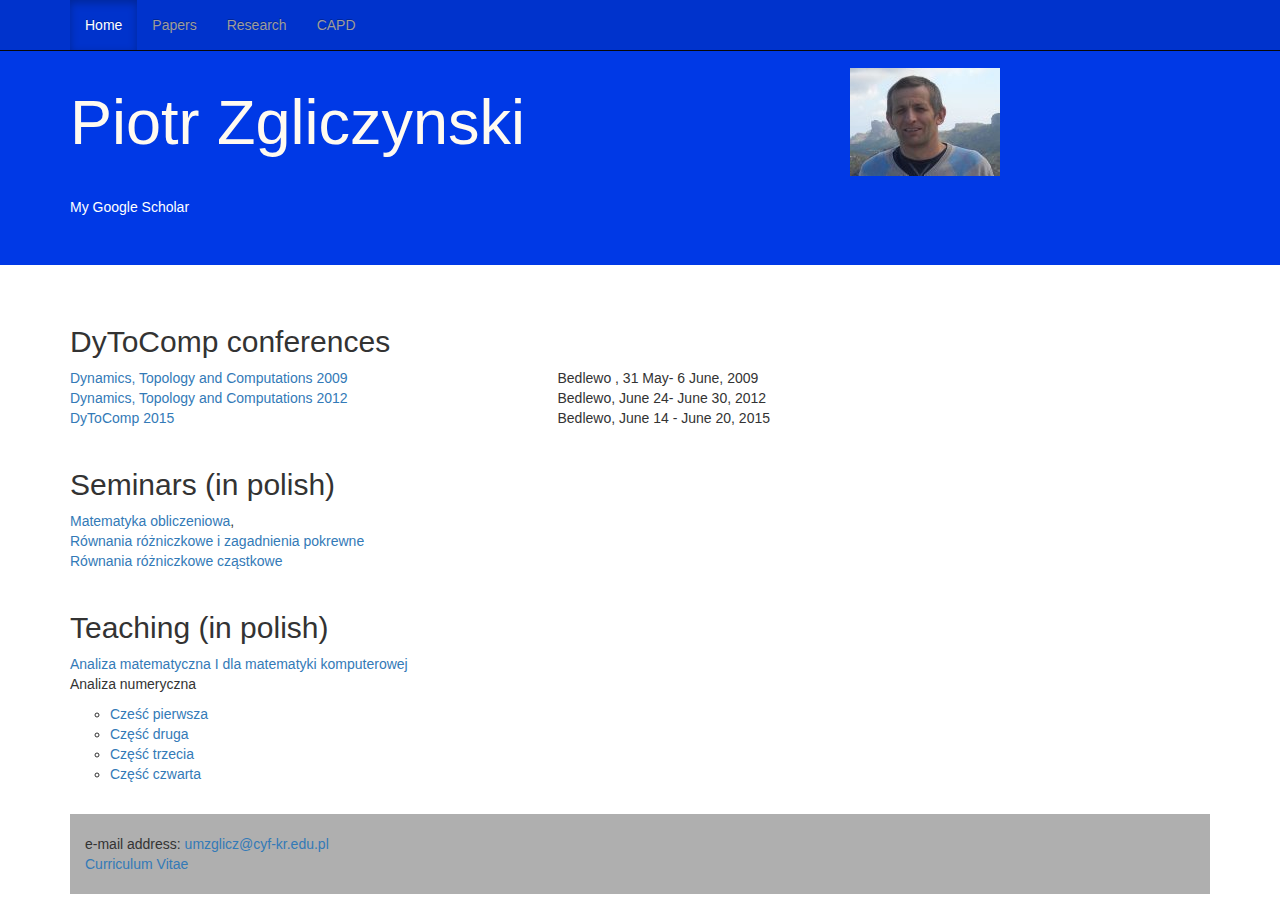
==== index.html @ f00f0b25 "First commit" ====
<!DOCTYPE html PUBLIC "-//W3C//DTD XHTML 1.0 Transitional//EN" "http://www.w3.org/TR/xhtml1/DTD/xhtml1-transitional.dtd">
<!-- saved from url=(0034)http://ww2.ii.uj.edu.pl/~zgliczyn/ -->
<html>

<head>
    <meta http-equiv="Content-Type" content="text/html; charset=UTF-8">

    <meta charset="utf-8">
    <meta http-equiv="X-UA-Compatible" content="IE=edge">
    <meta name="viewport" content="width=device-width, initial-scale=1">
    <!-- The above 3 meta tags *must* come first in the head; any other head 
         content must come *after* these tags -->

    <title> Piotr Zgliczynski: Home Page </title>
    
    <!-- Bootstrap -->
    <link href="css/bootstrap.min.css" rel="stylesheet">
    <link href="css/bootstrap-theme.min.css" rel="stylesheet">
    <link href="css/style.css" rel="stylesheet">

    <!-- HTML5 shim and Respond.js for IE8 support of HTML5 elements and media queries -->
    <!-- WARNING: Respond.js doesn't work if you view the page via file:// -->
    <!--[if lt IE 9]>
      <script src="https://oss.maxcdn.com/html5shiv/3.7.2/html5shiv.min.js"></script>
      <script src="https://oss.maxcdn.com/respond/1.4.2/respond.min.js"></script>
    <![endif]-->
</head>

<body>
    <nav class="navbar navbar-inverse navbar-fixed-top" role="navigation" role="navigation">
            <div class="container">
                <div class="navbar-header">
                <button type="button" class="navbar-toggle collapsed" data-toggle="collapse" data-target="#navbar" aria-expanded="false" aria-controls="navbar">
                    <span class="sr-only">Toggle navigation</span>
                    <span class="icon-bar"></span>
                    <span class="icon-bar"></span>
                    <span class="icon-bar"></span>
                </button>
                <!--<a class="navbar-brand" href="#">Piotr Zgliczynski</a>-->
            </div>
            <div id="navbar" class="navbar-collapse collapse">
                <ul class="nav navbar-nav">
                    <li class="active"><a href="#">Home</a></li>
                    <li><a href="./papers.html">Papers</a></li>
                    <li><a href="./research.html">Research</a></li>
                    <li><a href="http://capd.ii.uj.edu.pl/">CAPD</a></li>
                </ul>
                </div>
            </div>
        </nav>    
    <header class="jumbotron">
        <div class="container">
            <div class="row row-header">
                <div class="col-xs-12 col-sm-8">
                    <h1> Piotr Zgliczynski </h1>
                </div>
                <div class="col-xs-12 col-sm-4">
                    <img src="./assets/picture.jpg" />
                </div>
            </div>

            <div class="row row-header">
                <div class="col-xs-12">
                    <span id='badgeCont200789' style='width:126px'>
				        <script src='http://labs.researcherid.com/mashlets?el=badgeCont200789&mashlet=badge&showTitle=false&className=a&rid=O-2866-2013'>
				        </script>
			        </span>
                </div>
			     <div class="col-xs-12">
				    <A HREF="http://scholar.google.com/citations?user=oHfEkuoAAAAJ" TARGET="_blank">My Google Scholar</A>
			     </div>
            </div>
        </div>
    </header>

    <div class="container">
        <div class="row row-content">
            <h2>DyToComp conferences</h2>
            <ul class="list-unstyled">
                <li>
                    <div class="row">
                        <div class="col-xs-12 col-sm-5">
                            <a href="http://www.ii.uj.edu.pl/DyToComp2009/"> Dynamics, Topology and Computations 2009</a>
                        </div>
                        <div class="col-sx-11 col-sx-offset-1 col-sm-4">
                            Bedlewo , 31 May- 6 June, 2009
                        </div>
                        <div class="col-xs-0 col-sm-3 col-md-0" />
                    </div>
                </li>
                <li>
                    <div class="row">
                        <div class="col-xs-12 col-sm-5">
                            <a href="http://www.ii.uj.edu.pl/DyToComp2012/"> Dynamics, Topology and Computations  2012</a>
                        </div>
                        <div class="col-sx-11 col-sx-offset-1 col-sm-4">
                            Bedlewo, June 24- June 30, 2012
                        </div>
                        <div class="col-xs-0 col-sm-3 col-md-0" />
                    </div>
                </li>
                <li>
                    <div class="row">
                        <div class="col-xs-12 col-sm-5">
                            <a href="http://www.ii.uj.edu.pl/DyToComp2015/"> DyToComp 2015 </a>
                        </div>
                        <div class="col-sx-11 col-sx-offset-1 col-sm-4">
                            Bedlewo, June 14 - June 20, 2015
                        </div>
                        <div class="col-xs-0 col-sm-3 col-md-0" />
                    </div>
                </li>
            </ul>

        </div>
        <div class="row row-content">
            <h2>Seminars (in polish)</h2>
            <ul class="list-unstyled">
                <li>
                    <a href="http://www.ii.uj.edu.pl/zmn/dto/dto.htm">Matematyka obliczeniowa</a>,
                </li>
                <li>
                    <a href="http://www.ii.uj.edu.pl/~kamiensk/RRiZP/">Równania różniczkowe i zagadnienia
			  pokrewne </a>
                </li>
                <li>
                    <a href="http://www.ii.uj.edu.pl/~migorski/links.html">Równania różniczkowe cząstkowe
				</a>
                </li>
            </ul>

        </div>
        <div class="row row-content">
            <h2>Teaching (in polish)</h2>
            <ul class="list-unstyled">

                <li>
                    <a href="http://ww2.ii.uj.edu.pl/~zgliczyn/dydaktyka/2014-15/analiza-mat-mk/AM1-2014-15-0.html">
              Analiza matematyczna I dla matematyki komputerowej</a>
                </li>

                <li>
                    <p>Analiza numeryczna</p>
                    <ul>
                        <li><a href="http://ww2.ii.uj.edu.pl/~zgliczyn/dydaktyka/2014-15/AN/AnalNum1.pdf">Cześć pierwsza</a></li>
                        <li><a href="http://ww2.ii.uj.edu.pl/~zgliczyn/dydaktyka/2014-15/AN/AnalNum2.pdf">Część druga</a></li>
                        <li><a href="http://ww2.ii.uj.edu.pl/~zgliczyn/dydaktyka/2014-15/AN/AnalNum3.pdf">Część trzecia</a></li>
                        <li><a href="http://ww2.ii.uj.edu.pl/~zgliczyn/dydaktyka/2014-15/AN/AnalNum4.pdf">Część czwarta</a></li>
                    </ul>
                </li>
            </ul>
        </div>
    </div>
    <footer>
        <div class="container">
            <div class="row row-footer">
                <div class="col-xs-12">
                    e-mail address:
                    <a href="mailto:umzglicz@cyf-kr.edu.pl">umzglicz@cyf-kr.edu.pl</a>
                </div>
                <div class="col-xs-12">
                    <a href="http://ww2.ii.uj.edu.pl/~zgliczyn/curr.pdf">Curriculum Vitae </a>
                </div>
            </div>
        </div>
    </footer>

    <!-- jQuery (necessary for Bootstrap's JavaScript plugins) -->
    <script src="https://ajax.googleapis.com/ajax/libs/jquery/1.11.3/jquery.min.js"></script>
    <!-- Include all compiled plugins (below), or include individual files as needed -->
    <script src="js/bootstrap.min.js"></script>
</body>

</html>
---- css/style.css ----
.row-footer {
    background-color: #AfAfAf;
    margin:10px auto;
    padding: 20px 0px 20px 0px;
}

.row-content {
    margin: 10px auto;
}

.row-header {
    margin-top: 20px;
}

.jumbotron {
    background: #0039e6;
    color:floralwhite;
}

.navbar-inverse {
     background:  #0033cc;
}

.navbar-inverse .navbar-nav > .active > a,
.navbar-inverse .navbar-nav > .active > a:hover,
.navbar-inverse .navbar-nav > .active > a:focus {
    color: #fff;
    background: #0033cc;
}

.navbar-inverse .navbar-nav > .open > a,
 .navbar-inverse .navbar-nav > .open > a:hover,
 .navbar-inverse .navbar-nav > .open > a:focus {
    color: #fff;
    background: #002699;
}

.jumbotron a,
.jumbotron a:hover,
.jumbotron a:focus {
    color: #fff;
}
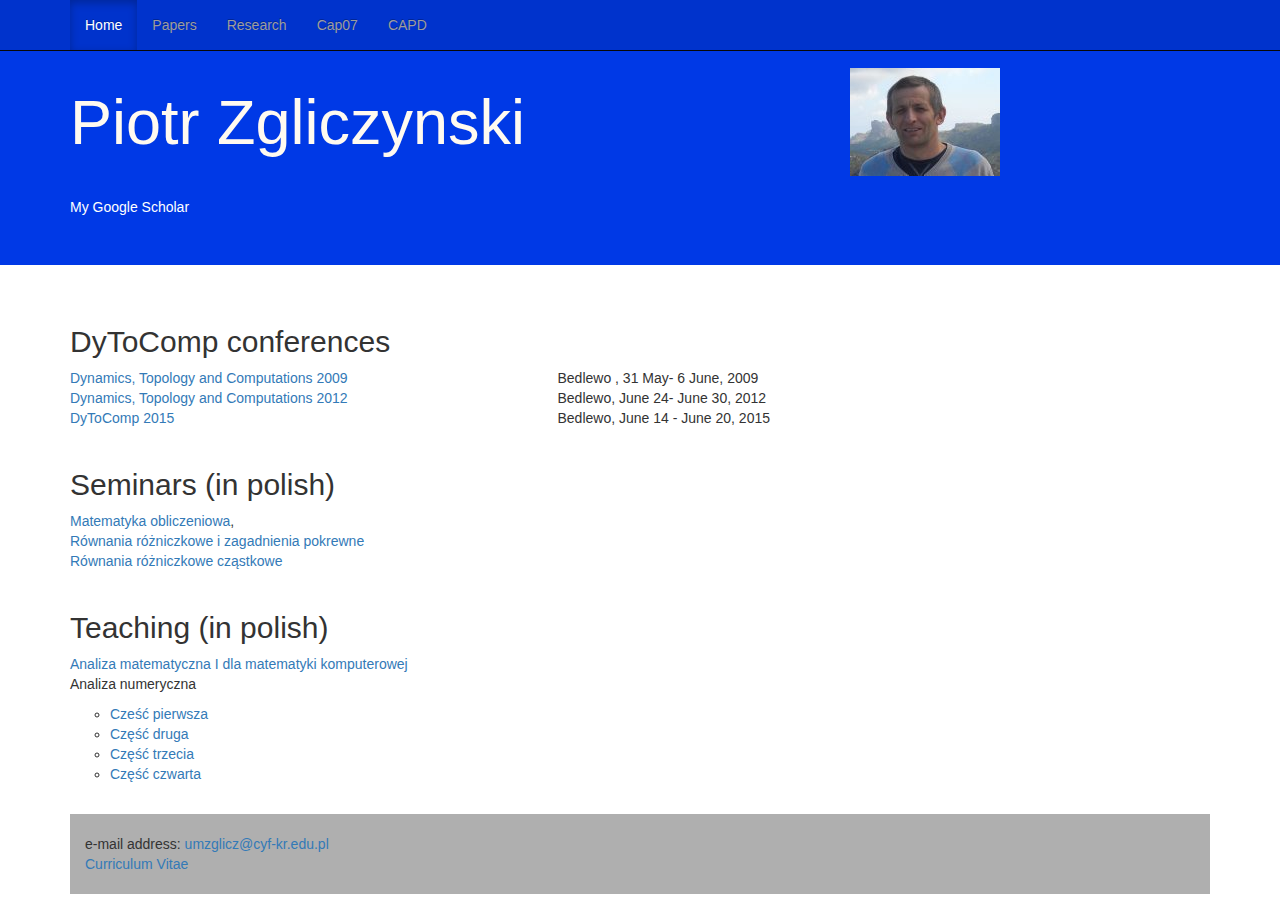
==== commit 51e4e286: "Add another page" ====
--- a/index.html
+++ b/index.html
@@ -43,6 +43,7 @@
                     <li class="active"><a href="#">Home</a></li>
                     <li><a href="./papers.html">Papers</a></li>
                     <li><a href="./research.html">Research</a></li>
+                    <li><a href="./cap07.html">Cap07</a><li>
                     <li><a href="http://capd.ii.uj.edu.pl/">CAPD</a></li>
                 </ul>
                 </div>
